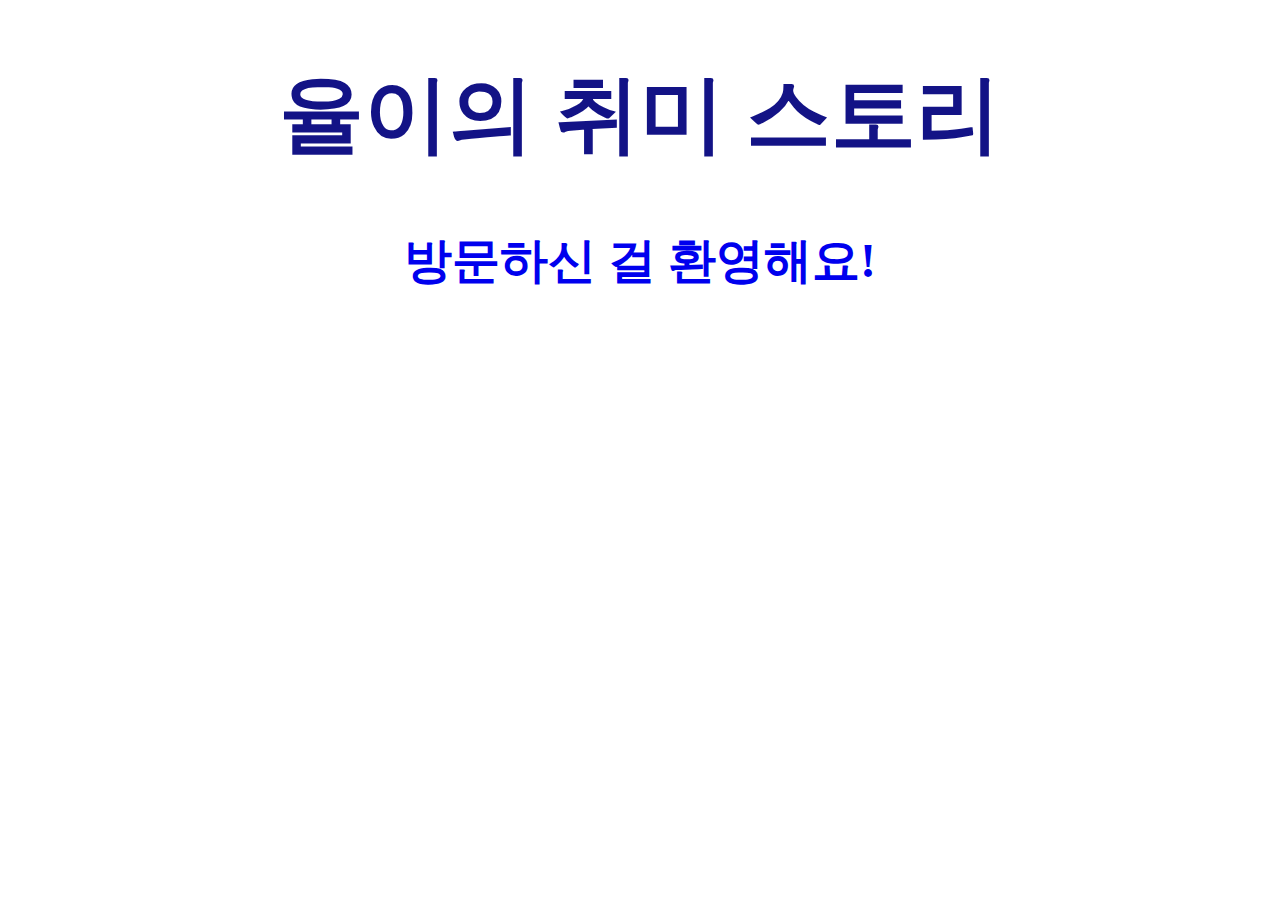
==== web_6/index.html @ 28445729 "Add files via upload" ====
<!DOCTYPE html>
<html>
<head>
    <title>율이의 취미 스토리</title>
    <meta charset="utf-8">
    <style>
        h1{
            color: rgb(19, 19, 134);
            text-align: center;
            font-size: 85px;
        }
        a {
            text-decoration: none;
        }
    </style>
</head>
<body>
<h1>율이의 취미 스토리</h1>
<h1 style="color:black; text-align: center; font-size: 300%;"><a href="main.html" >방문하신 걸 환영해요!<a href target="_blank"></target></a></h1>
</body>
</html>
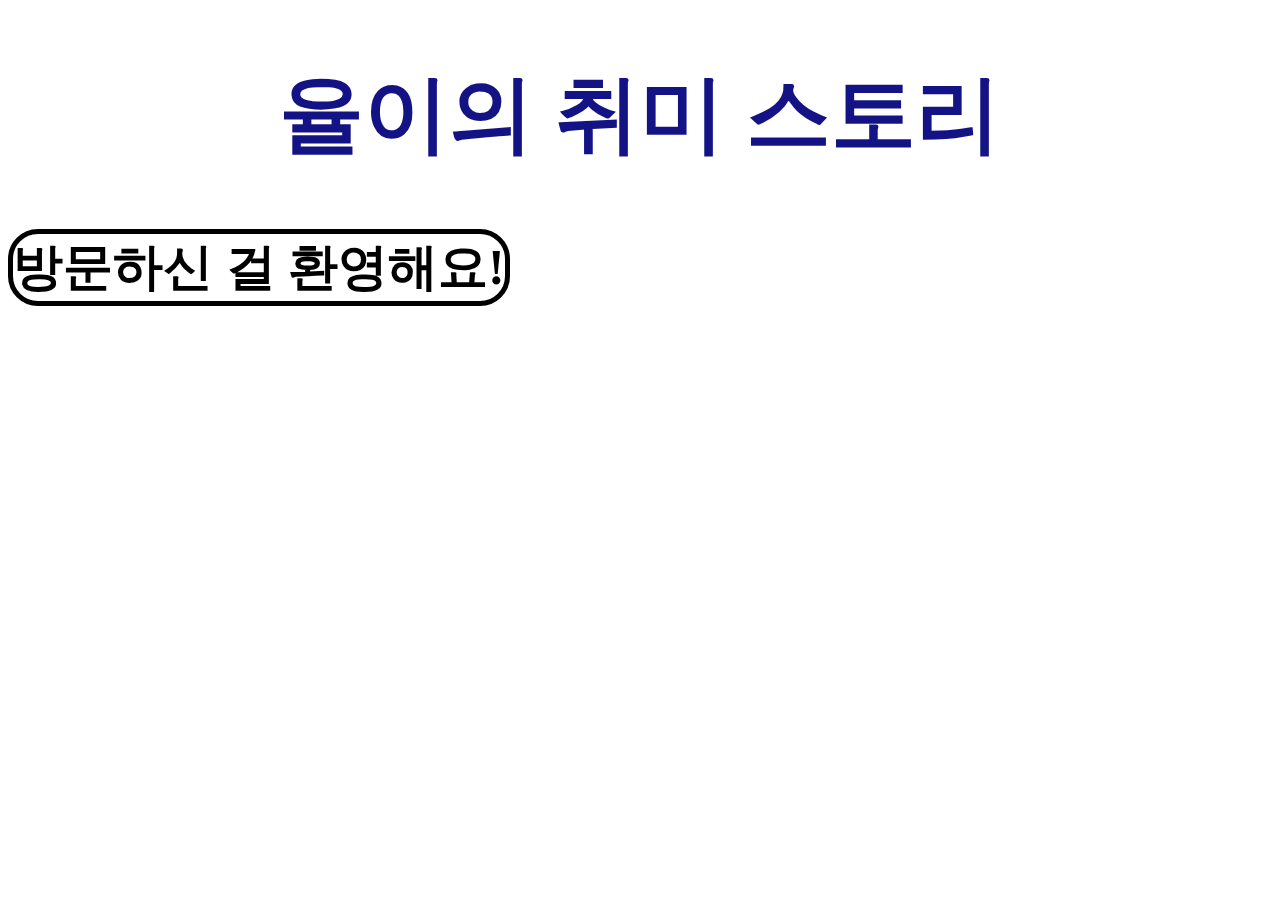
==== commit 4c227c30: "Add files via upload" ====
--- a/web_6/index.html
+++ b/web_6/index.html
@@ -3,19 +3,10 @@
 <head>
     <title>율이의 취미 스토리</title>
     <meta charset="utf-8">
-    <style>
-        h1{
-            color: rgb(19, 19, 134);
-            text-align: center;
-            font-size: 85px;
-        }
-        a {
-            text-decoration: none;
-        }
-    </style>
+    <link rel="stylesheet" href="style.css">
 </head>
 <body>
 <h1>율이의 취미 스토리</h1>
-<h1 style="color:black; text-align: center; font-size: 300%;"><a href="main.html" >방문하신 걸 환영해요!<a href target="_blank"></target></a></h1>
+<h1><a id="welcome" href="main.html" target="_blank">방문하신 걸 환영해요!</a></h1>
 </body>
 </html>--- a/web_6/style.css
+++ b/web_6/style.css
@@ -0,0 +1,59 @@
+h1{
+    color: rgb(19, 19, 134);
+    text-align: center;
+    font-size: 85px;
+}
+
+a {
+    text-decoration: none;
+    color: black;
+}
+ul, li{
+    list-style: none;
+}
+#welcome {
+    text-decoration: none;
+    color: black;
+    border-radius: 30px;
+    font-size: 50px;
+    border: 5px solid;
+    text-align: center;
+    width: fit-content;
+    display: block;
+}
+#welcome:hover{
+    color: white;
+    background-color: black;
+    transition: 2s;
+}
+
+.menu_sub{
+    display: none;
+}
+
+.menu_main > li {
+    display: inline-block;
+    width: 150px;
+    background-color: aquamarine;
+    font-size: 25px;
+    text-align: center;
+    vertical-align: top;
+}
+
+.menu_main{
+    font-size: 0;
+}
+
+.menu_top{
+    width: 490px;
+    margin: 0 auto;
+}
+
+.menu_main > li >a {
+    display: block;
+    padding: 10px 0;
+}
+
+.menu_main > li:hover > .menu_sub{
+    display: block;
+}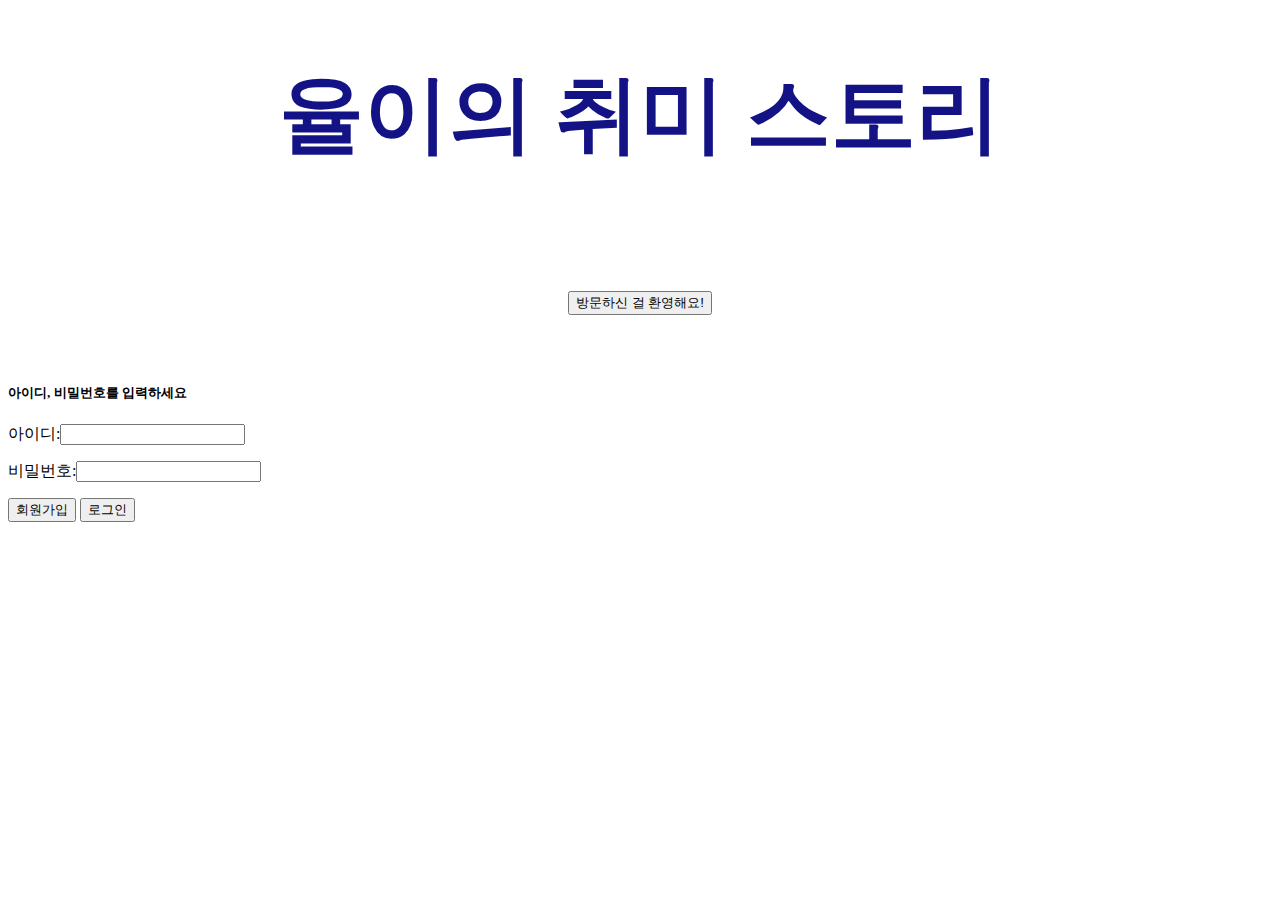
==== commit 1aee7656: "Add files via upload" ====
--- a/web_6/index.html
+++ b/web_6/index.html
@@ -1,12 +1,37 @@
 <!DOCTYPE html>
-<html>
+<html lang="ko">
 <head>
     <title>율이의 취미 스토리</title>
     <meta charset="utf-8">
     <link rel="stylesheet" href="style.css">
 </head>
+<script>
+    function a() {
+        alert("로그인이 필요합니다.")
+    }
+</script>
+<script>
+    function b() {
+        alert("회원가입 페이지로 이동합니다.")
+       location.href="singup.html"
+    }
+</script>
+<script>
+    function c() {
+        alert("메인 페이지로 이동합니다.")
+        location.href="main.html"
+    }
+</script>
 <body>
 <h1>율이의 취미 스토리</h1>
-<h1><a id="welcome" href="main.html" target="_blank">방문하신 걸 환영해요!</a></h1>
+<h1><button onclick="a()">방문하신 걸 환영해요!</button></h1>
+<h5>아이디, 비밀번호를 입력하세요</h5>
+<p>아이디:<input type="text"  />
+</p>
+<p> 비밀번호:<input type="text" />
+</p>
+<button onclick="b()">회원가입</button>
+<button onclick="c()">로그인</button>
+
 </body>
 </html>